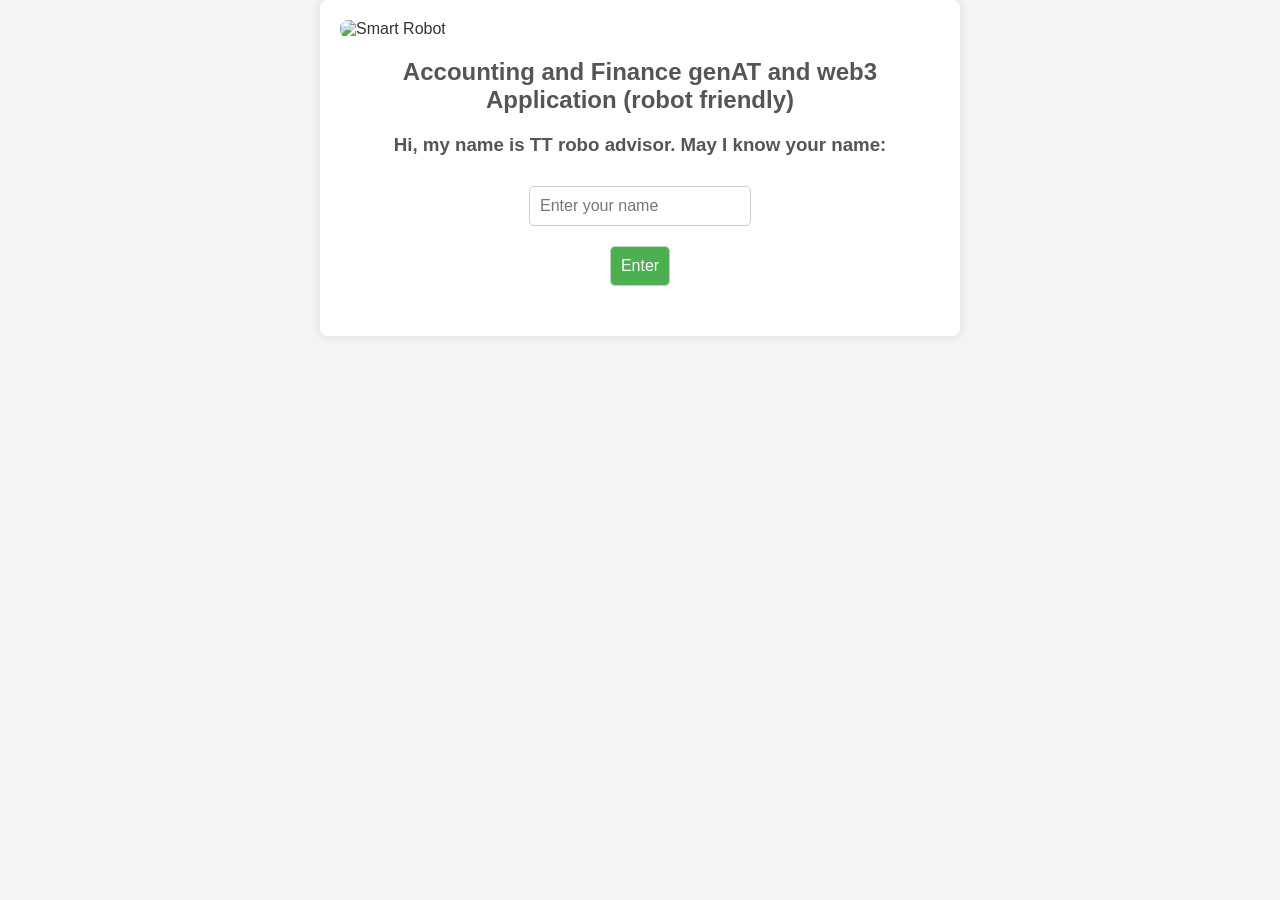
==== templates/index.html @ b5875b67 "Update index.html" ====
<!DOCTYPE html>
<html lang="en">
<head>
    <meta charset="UTF-8">
    <meta name="viewport" content="width=device-width, initial-scale=1.0">
    <title>TT Robo Advisor</title>
    <style>
        body {
            font-family: Arial, sans-serif;
            margin: 0;
            padding: 0;
            background-color: #f4f4f4;
            color: #333;
        }

        h2, h3 {
            color: #555;
            text-align: center;
        }

        form {
            display: flex;
            flex-direction: column;
            align-items: center;
            margin: 20px;
        }

        input[type="text"], input[type="submit"] {
            padding: 10px;
            margin: 10px;
            border-radius: 5px;
            border: 1px solid #ccc;
            font-size: 16px;
        }

        input[type="submit"] {
            background-color: #4CAF50;
            color: white;
            cursor: pointer;
            transition: background-color 0.3s ease;
        }

        input[type="submit"]:hover {
            background-color: #45a049;
        }

        .container {
            max-width: 600px;
            margin: 0 auto;
            padding: 20px;
            background-color: white;
            box-shadow: 0 0 10px rgba(0, 0, 0, 0.1);
            border-radius: 8px;
        }

        .container img {
            max-width: 100%;
            height: auto;
            border-radius: 8px;
        }

        @media (max-width: 600px) {
            .container {
                margin: 10px;
                padding: 10px;
            }

            input[type="text"], input[type="submit"] {
                width: 100%;
                margin: 5px 0;
            }
        }
    </style>
</head>
<body>
    <div class="container img">
        <img src="templates/images/robot.png" alt="Smart Robot">
        <h2>Accounting and Finance genAT and web3 Application (robot friendly)</h2>
        <h3>Hi, my name is TT robo advisor. May I know your name:</h3>
        <form action="/main" method="post">
            <input type="text" name="q" placeholder="Enter your name">
            <input type="submit" value="Enter">
        </form>
    </div>
</body>
</html>
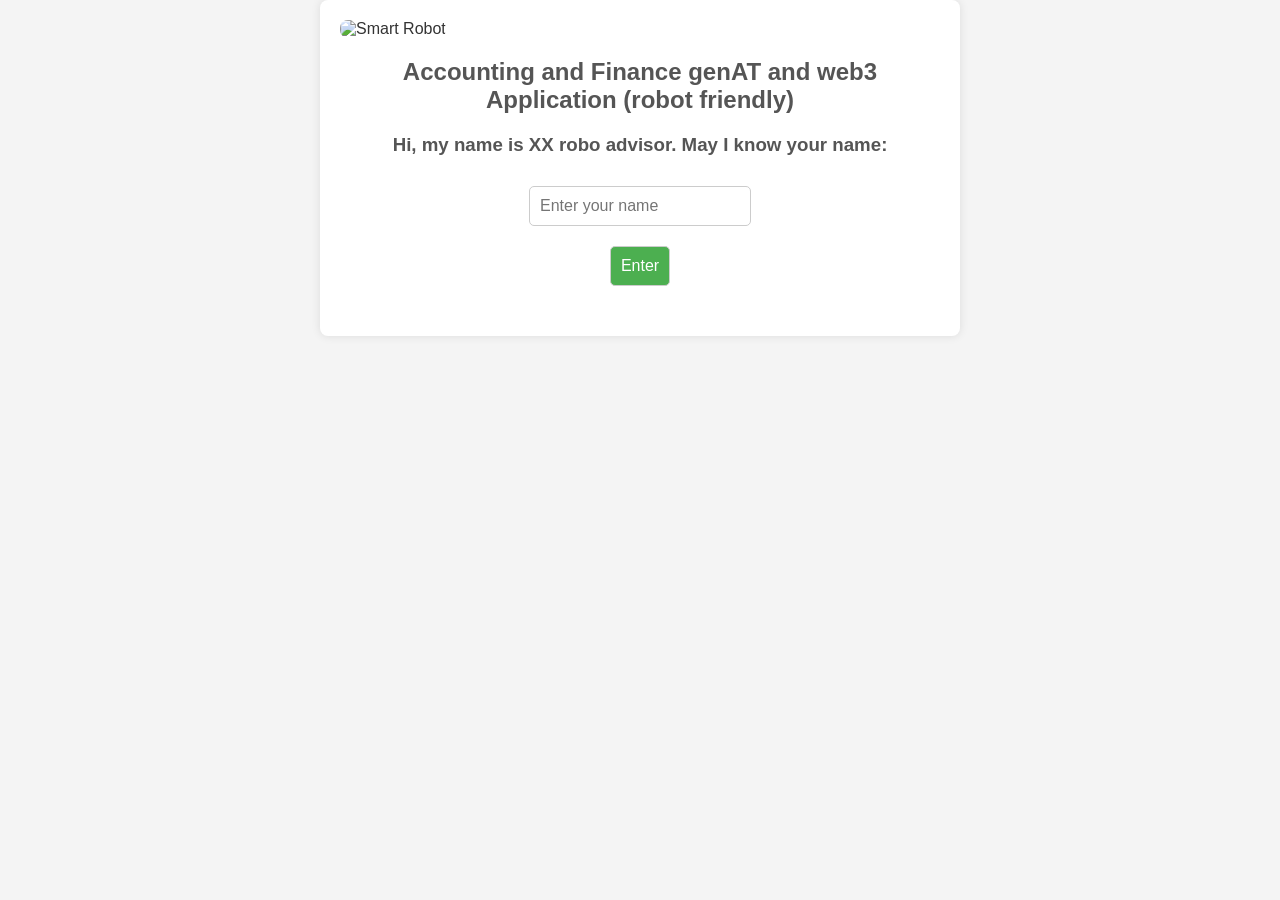
==== commit 33066409: "Update index.html" ====
--- a/templates/index.html
+++ b/templates/index.html
@@ -74,9 +74,9 @@
 </head>
 <body>
     <div class="container img">
-        <img src="templates/images/robot.png" alt="Smart Robot">
+        <img src="https://github.com/SDW1222/financial-genai-web3/blob/main/templates/images/robot.png?raw=true" alt="Smart Robot">
         <h2>Accounting and Finance genAT and web3 Application (robot friendly)</h2>
-        <h3>Hi, my name is TT robo advisor. May I know your name:</h3>
+        <h3>Hi, my name is XX robo advisor. May I know your name:</h3>
         <form action="/main" method="post">
             <input type="text" name="q" placeholder="Enter your name">
             <input type="submit" value="Enter">
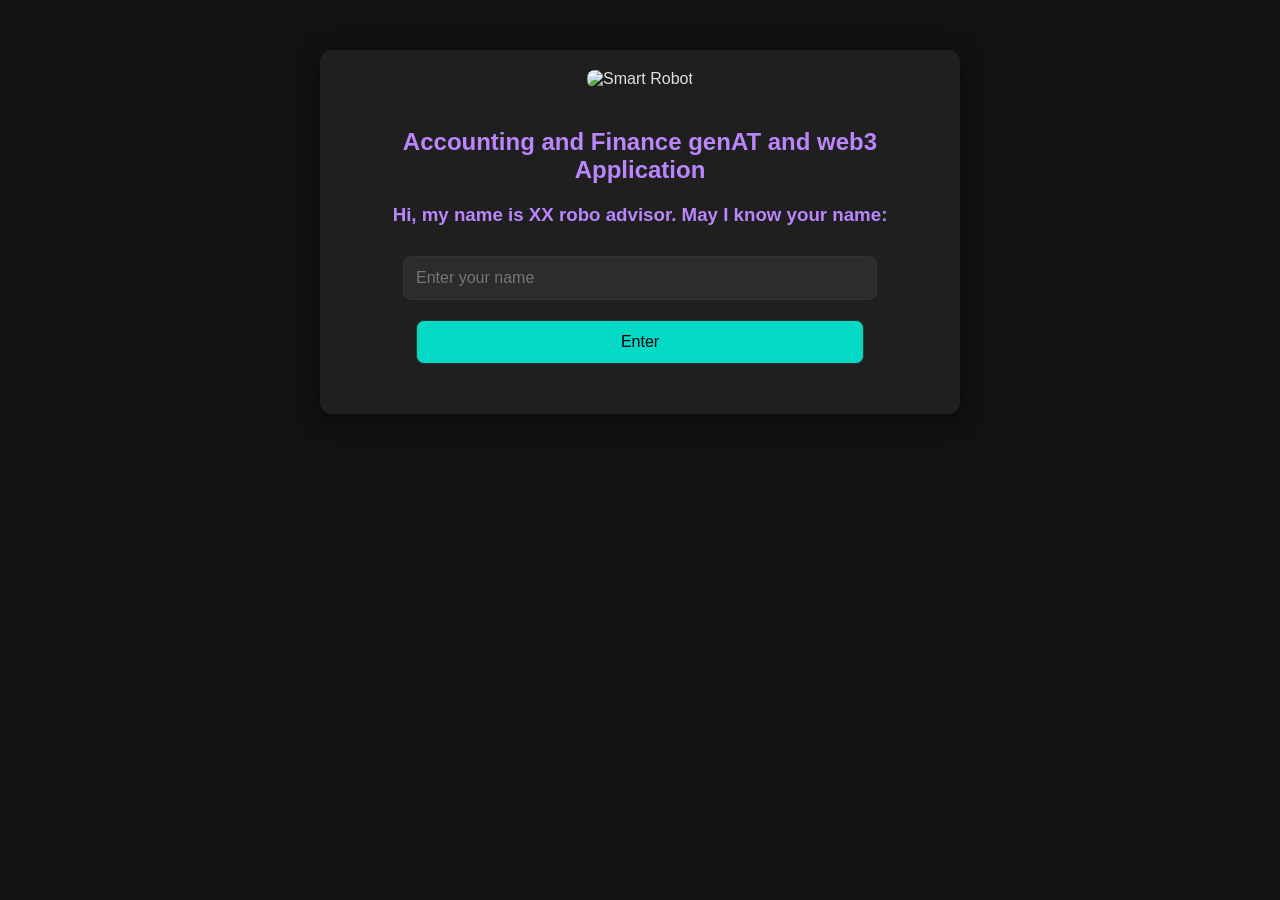
==== commit e1f68253: "Update index.html" ====
--- a/templates/index.html
+++ b/templates/index.html
@@ -6,15 +6,15 @@
     <title>TT Robo Advisor</title>
     <style>
         body {
-            font-family: Arial, sans-serif;
+            font-family: 'Roboto', sans-serif;
             margin: 0;
             padding: 0;
-            background-color: #f4f4f4;
-            color: #333;
+            background-color: #121212;
+            color: #e0e0e0;
         }
 
         h2, h3 {
-            color: #555;
+            color: #bb86fc;
             text-align: center;
         }
 
@@ -26,48 +26,57 @@
         }
 
         input[type="text"], input[type="submit"] {
-            padding: 10px;
+            padding: 12px;
             margin: 10px;
-            border-radius: 5px;
-            border: 1px solid #ccc;
+            border-radius: 8px;
+            border: 1px solid #333;
             font-size: 16px;
+            width: 80%;
+        }
+
+        input[type="text"] {
+            background-color: #2c2c2c;
+            color: #e0e0e0;
         }
 
         input[type="submit"] {
-            background-color: #4CAF50;
-            color: white;
+            background-color: #03dac6;
+            color: #000;
             cursor: pointer;
-            transition: background-color 0.3s ease;
+            transition: background-color 0.3s ease, transform 0.2s ease;
         }
 
         input[type="submit"]:hover {
-            background-color: #45a049;
+            background-color: #018786;
+            transform: scale(1.05);
         }
 
         .container {
             max-width: 600px;
-            margin: 0 auto;
+            margin: 50px auto;
             padding: 20px;
-            background-color: white;
-            box-shadow: 0 0 10px rgba(0, 0, 0, 0.1);
-            border-radius: 8px;
+            background-color: #1f1f1f;
+            box-shadow: 0 4px 20px rgba(0, 0, 0, 0.5);
+            border-radius: 12px;
+            text-align: center;
         }
 
         .container img {
             max-width: 100%;
             height: auto;
             border-radius: 8px;
+            margin-bottom: 20px;
         }
 
         @media (max-width: 600px) {
             .container {
-                margin: 10px;
-                padding: 10px;
+                margin: 20px;
+                padding: 15px;
             }
 
             input[type="text"], input[type="submit"] {
                 width: 100%;
-                margin: 5px 0;
+                margin: 8px 0;
             }
         }
     </style>
@@ -75,7 +84,7 @@
 <body>
     <div class="container img">
         <img src="https://github.com/SDW1222/financial-genai-web3/blob/main/templates/images/robot.png?raw=true" alt="Smart Robot">
-        <h2>Accounting and Finance genAT and web3 Application (robot friendly)</h2>
+        <h2>Accounting and Finance genAT and web3 Application</h2>
         <h3>Hi, my name is XX robo advisor. May I know your name:</h3>
         <form action="/main" method="post">
             <input type="text" name="q" placeholder="Enter your name">
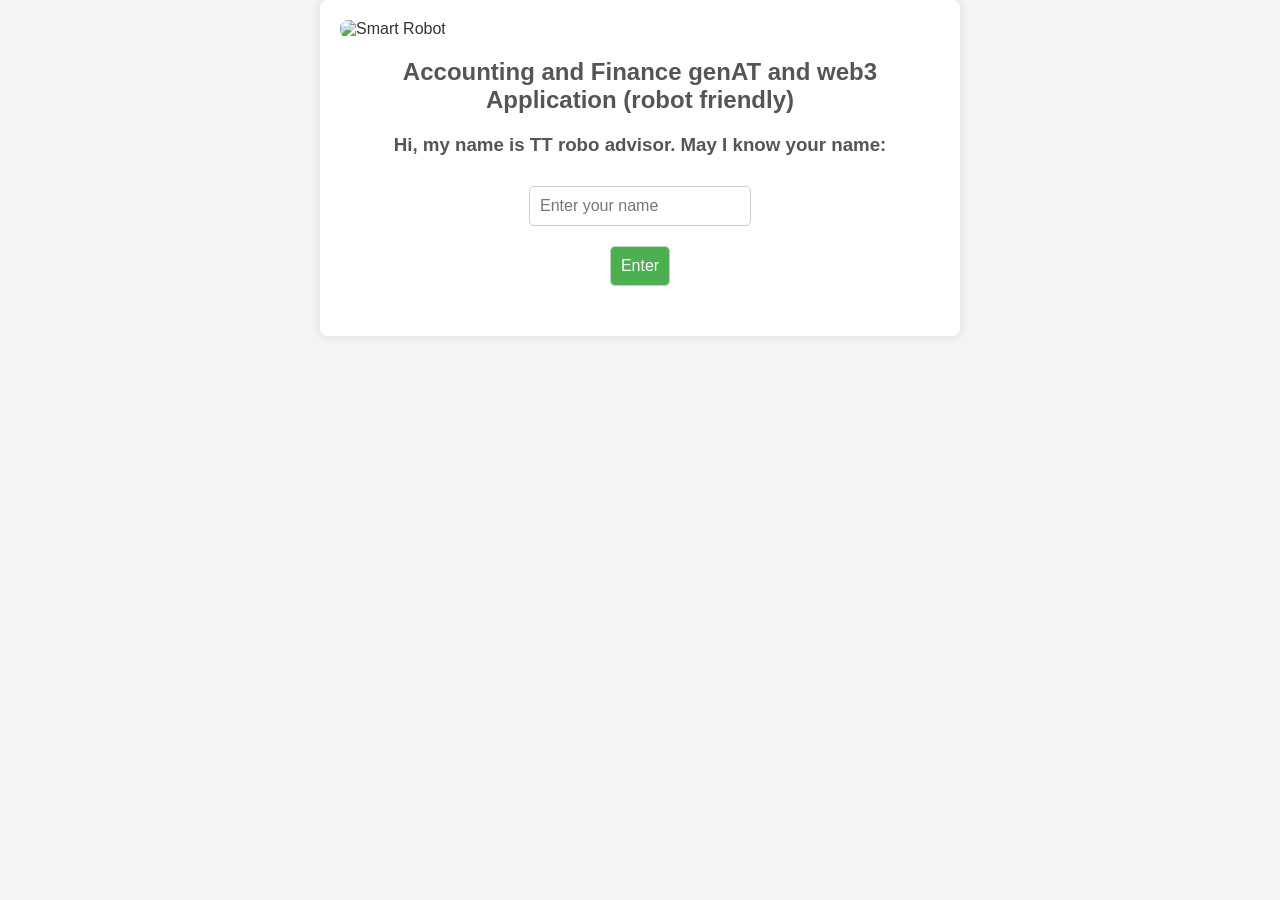
==== commit 7be28374: "Add files via upload" ====
--- a/templates/index.html
+++ b/templates/index.html
@@ -6,15 +6,15 @@
     <title>TT Robo Advisor</title>
     <style>
         body {
-            font-family: 'Roboto', sans-serif;
+            font-family: Arial, sans-serif;
             margin: 0;
             padding: 0;
-            background-color: #121212;
-            color: #e0e0e0;
+            background-color: #f4f4f4;
+            color: #333;
         }
 
         h2, h3 {
-            color: #bb86fc;
+            color: #555;
             text-align: center;
         }
 
@@ -26,66 +26,57 @@
         }
 
         input[type="text"], input[type="submit"] {
-            padding: 12px;
+            padding: 10px;
             margin: 10px;
-            border-radius: 8px;
-            border: 1px solid #333;
+            border-radius: 5px;
+            border: 1px solid #ccc;
             font-size: 16px;
-            width: 80%;
-        }
-
-        input[type="text"] {
-            background-color: #2c2c2c;
-            color: #e0e0e0;
         }
 
         input[type="submit"] {
-            background-color: #03dac6;
-            color: #000;
+            background-color: #4CAF50;
+            color: white;
             cursor: pointer;
-            transition: background-color 0.3s ease, transform 0.2s ease;
+            transition: background-color 0.3s ease;
         }
 
         input[type="submit"]:hover {
-            background-color: #018786;
-            transform: scale(1.05);
+            background-color: #45a049;
         }
 
         .container {
             max-width: 600px;
-            margin: 50px auto;
+            margin: 0 auto;
             padding: 20px;
-            background-color: #1f1f1f;
-            box-shadow: 0 4px 20px rgba(0, 0, 0, 0.5);
-            border-radius: 12px;
-            text-align: center;
+            background-color: white;
+            box-shadow: 0 0 10px rgba(0, 0, 0, 0.1);
+            border-radius: 8px;
         }
 
         .container img {
             max-width: 100%;
             height: auto;
             border-radius: 8px;
-            margin-bottom: 20px;
         }
 
         @media (max-width: 600px) {
             .container {
-                margin: 20px;
-                padding: 15px;
+                margin: 10px;
+                padding: 10px;
             }
 
             input[type="text"], input[type="submit"] {
                 width: 100%;
-                margin: 8px 0;
+                margin: 5px 0;
             }
         }
     </style>
 </head>
 <body>
-    <div class="container img">
-        <img src="https://github.com/SDW1222/financial-genai-web3/blob/main/templates/images/robot.png?raw=true" alt="Smart Robot">
-        <h2>Accounting and Finance genAT and web3 Application</h2>
-        <h3>Hi, my name is XX robo advisor. May I know your name:</h3>
+    <div class="container">
+        <img src="images/A_smart-looking_robot_with_a_sleek,_modern_design,.png" alt="Smart Robot">
+        <h2>Accounting and Finance genAT and web3 Application (robot friendly)</h2>
+        <h3>Hi, my name is TT robo advisor. May I know your name:</h3>
         <form action="/main" method="post">
             <input type="text" name="q" placeholder="Enter your name">
             <input type="submit" value="Enter">
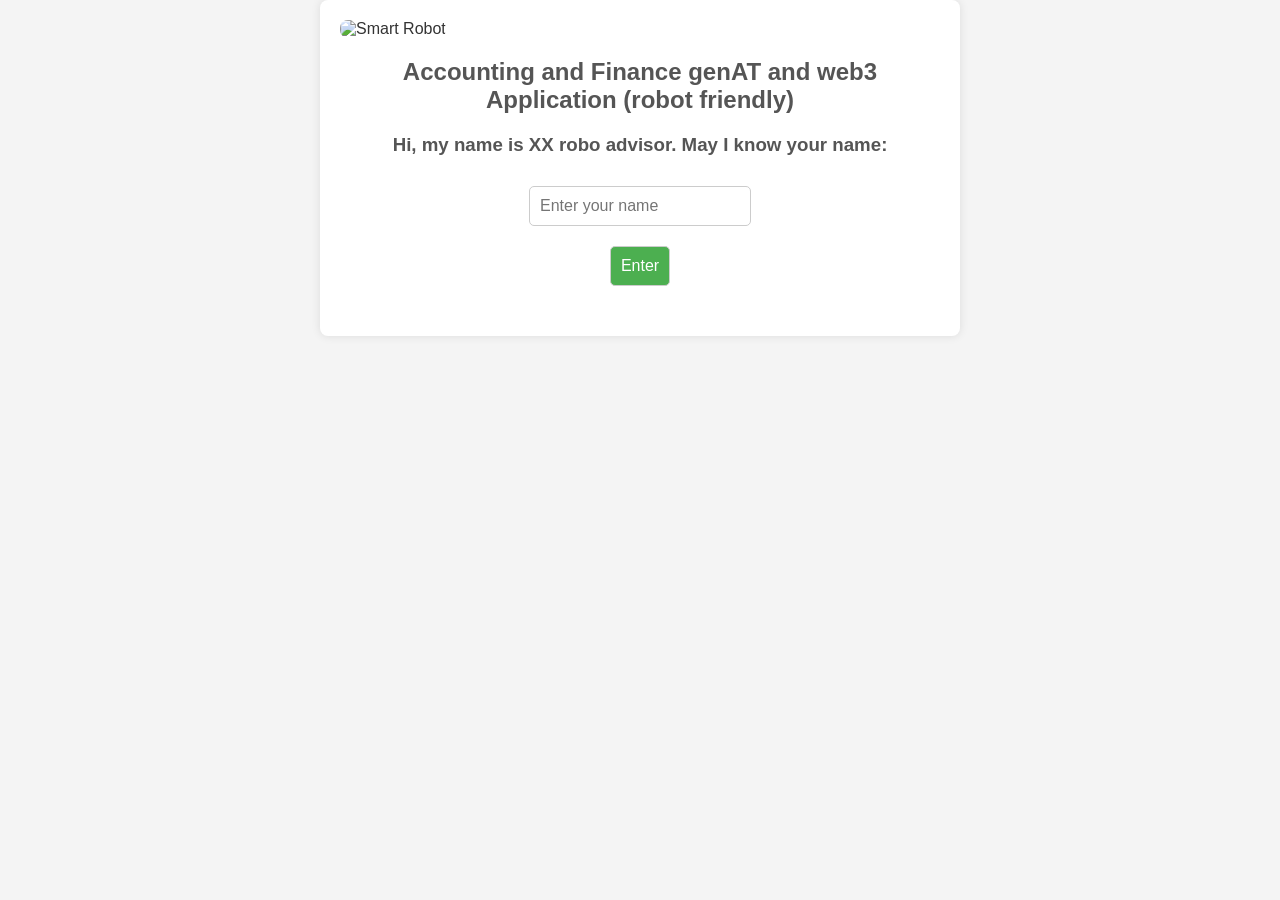
==== commit 449641cd: "Update index.html" ====
--- a/templates/index.html
+++ b/templates/index.html
@@ -3,7 +3,7 @@
 <head>
     <meta charset="UTF-8">
     <meta name="viewport" content="width=device-width, initial-scale=1.0">
-    <title>TT Robo Advisor</title>
+    <title>XX Robo Advisor</title>
     <style>
         body {
             font-family: Arial, sans-serif;
@@ -74,9 +74,9 @@
 </head>
 <body>
     <div class="container">
-        <img src="images/A_smart-looking_robot_with_a_sleek,_modern_design,.png" alt="Smart Robot">
+        <img src="https://github.com/SDW1222/financial-genai-web3/blob/main/templates/images/robot.png?raw=true" alt="Smart Robot">
         <h2>Accounting and Finance genAT and web3 Application (robot friendly)</h2>
-        <h3>Hi, my name is TT robo advisor. May I know your name:</h3>
+        <h3>Hi, my name is XX robo advisor. May I know your name:</h3>
         <form action="/main" method="post">
             <input type="text" name="q" placeholder="Enter your name">
             <input type="submit" value="Enter">
